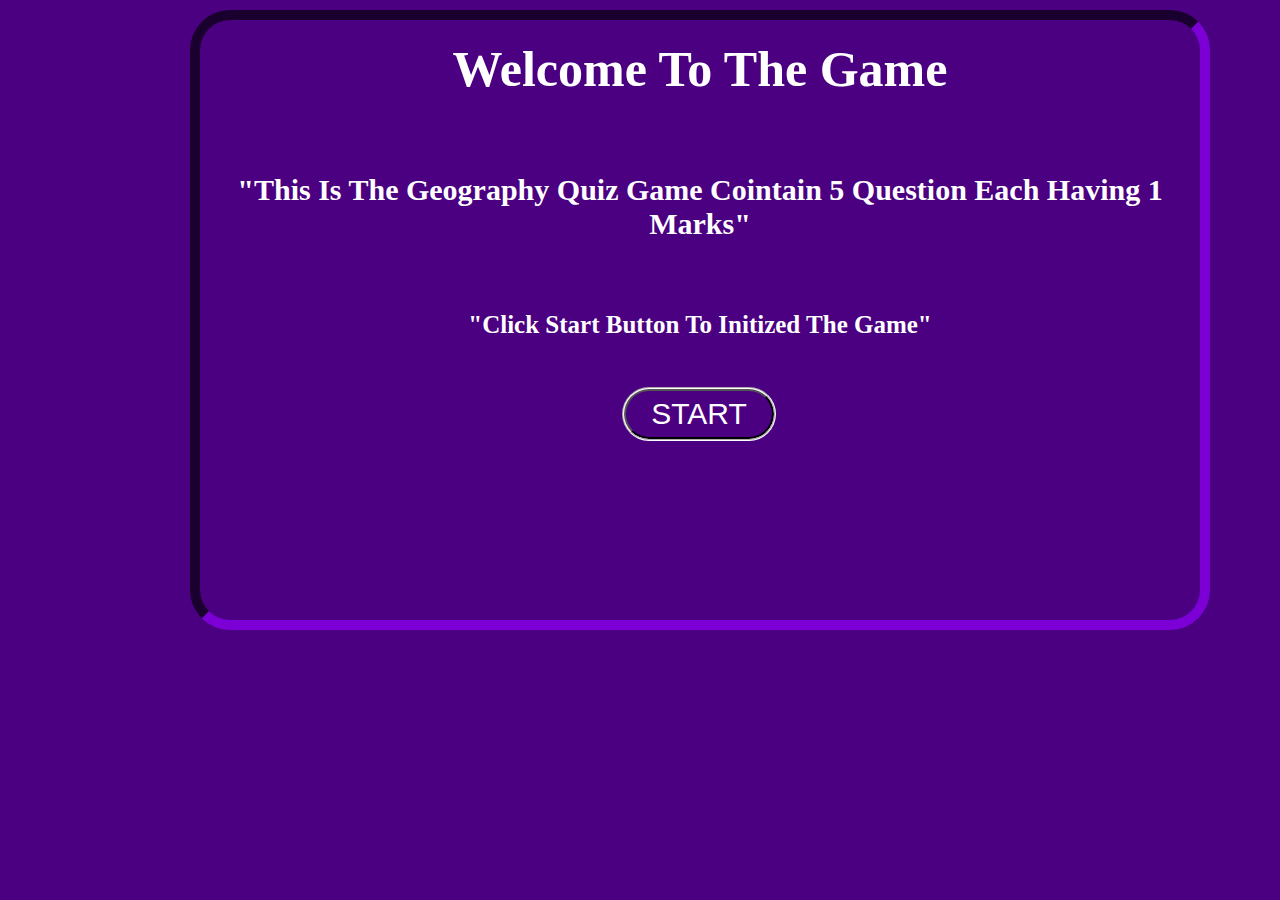
==== index.html @ 7dc2fbf8 "submit" ====
<!DOCTYPE html>
<html lang="en">
<head>
    <meta charset="UTF-8">
    <meta name="viewport" content="width=device-width, initial-scale=1.0">
    <title>QUIZE</title>
    <link rel="stylesheet" href="Quiz.css">
    <script src="quiz.js"></script>
    <link rel="icon" type="image" href="./assets/quiz.png">
</head>
<body>
    <div class="entry">
        <div class="intro" id="introo">
            <h1>Welcome To The Game</h1>
            <h2>"This Is The Geography Quiz Game Cointain 5 Question Each Having 1 Marks"</h2>
            <h3>"Click Start Button To Initized The Game"</h3>
            <button onclick="increament()" style="margin-left:-2px; margin-top: 50px;">START</button>
        </div>
        <div class="stage1" id="stage11">
            <h4>STAGE:1</h4>
            <hr>
            <h5>Q1:Where is the deepest mine in the world located?</h5>
            <input type="radio" id="corr1" name="aa">
            <label for="sh">SOUTH AFRICA</label>
            <br>
            <input type="radio" id="as" name="aa">
            <label for="as">AMERICA</label>
            <br>
            <input type="radio" id="r" name="aa">
            <label for="r">INDIA</label>
            <br>
            <input type="radio" id="w" name="aa">
            <label for="w">AUSTRALIA</label>
            <button onclick="increament()">NEXT</button>
            <button onclick="decrease()" style="margin-left: -400px;">BACK</button>
            
        </div>
        <div class="stage2" id="stage22">
            <h4>STAGE:2</h4>
            <hr>
            <h5>Q2:Which one of the following is a basic life support system?</h5>
            <input type="radio" id="corr2" name="sg">
            <label for="h">MUSIC SYSTEM</label>
            <br>
            <input type="radio" id="s" name="sg">
            <label for="s">ENVIROMENT</label>
            <br>
            <input type="radio" id="rq" name="sg">
            <label for="rq">TRANSPORTATION</label>
            <br>
            <input type="radio" id="ww" name="sg">
            <label for="ww">NONE OF THESE</label>
            <button onclick="increament()">NEXT</button>
            <button onclick="decrease()" style="margin-left: -400px;">BACK</button>
        </div>
        <div class="stage3" id="stage33">
            <h4>STAGE:3</h4>
            <hr>
            <h5>Q3:The earth’s crust is broken into a number of huge parts. They are called</h5>
            <input type="radio" id="corr3" name="ff">
            <label for="hh">LITHOSPHERIC PLATES</label>
            <br>
            <input type="radio" id="sd" name="ff">
            <label for="sd">METAMORPHIC PLATES</label>
            <br>
            <input type="radio" id="rqq" name="ff">
            <label for="rqq">SEDIMENTARY PLATES</label>
            <br>
            <input type="radio" id="www" name="ff">
            <label for="www">NONE OF THESE</label>
            <button onclick="increament()">NEXT</button>
            <button onclick="decrease()" style="margin-left: -400px;">BACK</button>
        </div>
         <div class="stage4" id="stage44">
            <h4>STAGE:4</h4>
            <hr>
            <h5>Q4:Which gas released in the atmosphere creates a greenhouse effect trapping the heat?</h5>
            <input type="radio" id="corr4" name="g">
            <label for="hhh">CARBON DIOXIDE</label>
            <br>
            <input type="radio" id="sdd" name="g">
            <label for="sdd">OXYGEN</label>
            <br>
            <input type="radio" id="rqqq" name="g">
            <label for="rqqq">NITROGEN</label>
            <br>
            <input type="radio" id="wwww" name="g">
            <label for="wwww">ALL THE ABOVE</label>
            <button onclick="increament()" style="margin-top: 65px;">NEXT</button>
            <button onclick="decrease()" style="margin-left: -400px;">BACK</button>
        </div>
        <div class="stage5" id="stage55">
            <h4>STAGE:5</h4>
            <hr>
            <h5>Q5: Which is the process through which water continuously changes its form?</h5>
            <input type="radio" id="corr5" name="u">
            <label for="hhhh">WATER CYCLE</label>
            <br>
            <input type="radio" id="sddd" name="u">
            <label for="sddd">FOOD CYCLE</label>
            <br>
            <input type="radio" id="rqqqq" name="u">
            <label for="rqqqq">RAIN</label>
            <br>
            <input type="radio" id="wwwww" name="u">
            <label for="wwwww">ALL THE ABOVE</label>
            <button onclick="result()" style="margin-top: 65px;">FINISH</button>
            <button onclick="decrease()" style="margin-left: -400px;">BACK</button>
        </div>
        <div class="result" id="resultid">
            <p id="xx"></p>
            <button onclick="restart()" style="margin-left: 400px; margin-top: 100px;">RESTART</button>
        </div>

    </div>
    
</body>
</html>
---- Quiz.css ----
*{
    margin:0;
    padding:0;
}
body{
    background-color:indigo;

}
.entry{
    background-image: url(https://img.freepik.com/free-vector/abstract-banner-with-world-map_1048-12232.jpg?size=626&ext=jpg);
    background-size:cover;
    width:1000px;
    height:600px;
    margin-left:200px;
    margin-top:20px;
    outline: 10px inset indigo;
    border-radius: 30px 30px 30px 30px;
    overflow: hidden;
}

.intro{
    background-image: url(https://img.freepik.com/free-vector/abstract-banner-with-world-map_1048-12232.jpg?size=626&ext=jpg);
    background-size:cover;
    width:1000px;
    height:600px;
    margin-top:0px;
    text-align: center;
    outline: 10px inset indigo;
    border-radius: 30px 30px 30px 30px;
}
h1{
    font-size: 50px;
    font-family:'Times New Roman', Times, serif;
    color:white;
    padding-top:20px;
}
h2{
    font-size: 30px;
    margin-top:75px;
    font-family: 'Times New Roman', Times, serif;
    color:white;
}
h3{
    font-size: 25px;
    margin-top:70px;
    font-family: 'Times New Roman', Times, serif;
    color:white;
}
button{
    font-size: 30px;
    color:white;
    background-color:indigo;
    margin-top:100px;
    width:150px;
    height:50px;
    margin-left:700px;
    cursor:pointer;
    outline: 2px groove white;
    border-radius: 50px;
}
h4{
    color:white;
    margin-left:20px;
    font-size: 40px;
    font-family: 'Times New Roman', Times, serif;
    
}
h5{
    color:white;
    margin-left:20px;
    font-size: 30px;
    margin-top: 50px;
    font-family: 'Times New Roman', Times, serif;
}
label{
    color:antiquewhite;
    font-size: 20px;
    font-family: 'Times New Roman', Times, serif;
}
input{
    margin-left: 50px;
    margin-top: 30px;
}
input[type="radio"]{
    color:black;
    height:20px;
    width:20px;
    background-color:white;
    line-height: 100px;

}
button:hover{
    background-color: aliceblue;
    color:black;
}
hr{
    background-color: aliceblue;
    height:2px;
    width:160px;
    margin-left:22px;
}
h6{
    font-size: 50px;
    font-family: 'Times New Roman', Times, serif;
    color:aliceblue;
    margin-left:260px;
    padding-top:100px;
    animation-name: animation;
    animation-duration: 5s;
    animation-delay: 2s;
    animation-iteration-count: infinite;
}
@keyframes animation {
    0%{color:chartreuse;}
    20%{color:aqua;}
    50%{color:yellow;}
    100%{color:red;}
    
}
#xx{
    color:white;
    font-size: 50px;
    padding-left:280px;
    padding-top:160px;
    font-family: 'Times New Roman', Times, serif;
}
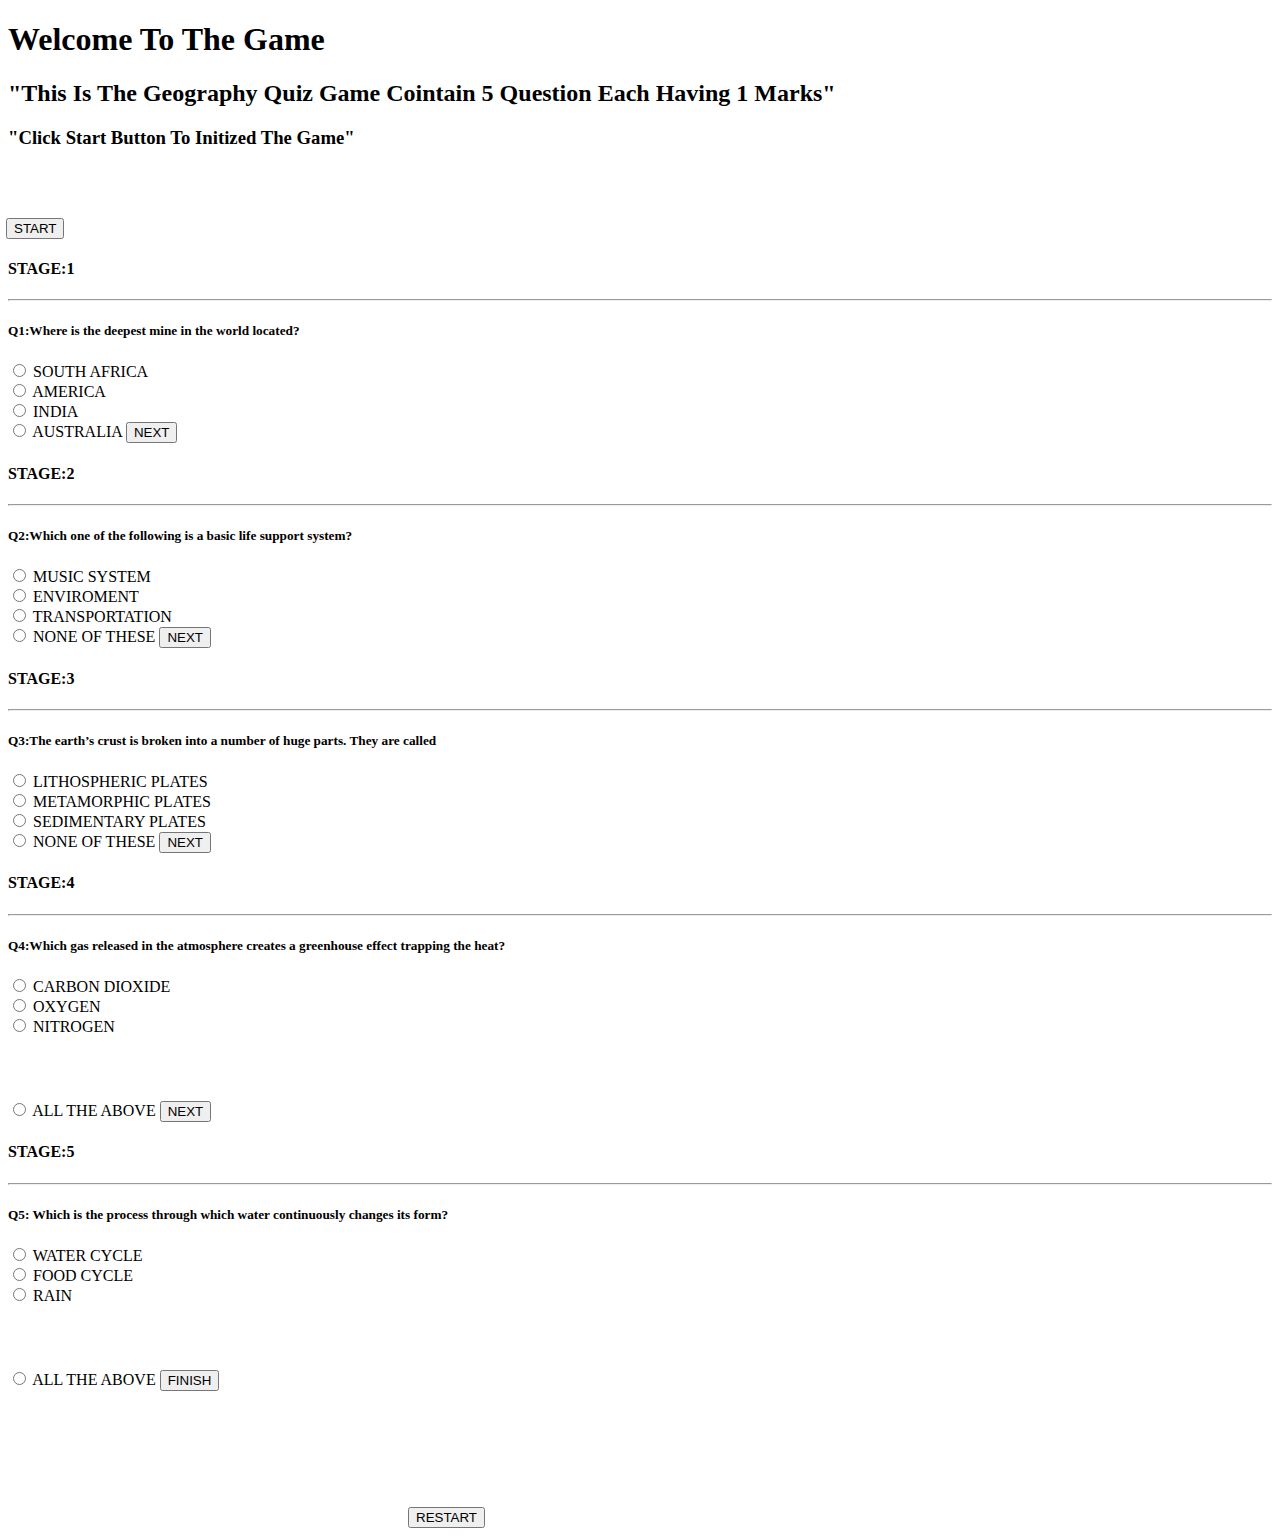
==== commit 53d58611: "second commit" ====
--- a/index.html
+++ b/index.html
@@ -4,8 +4,8 @@
     <meta charset="UTF-8">
     <meta name="viewport" content="width=device-width, initial-scale=1.0">
     <title>QUIZE</title>
-    <link rel="stylesheet" href="Quiz.css">
-    <script src="quiz.js"></script>
+    <link rel="stylesheet" href="STYLE.css">
+    <script src="SCRIPT.js"></script>
     <link rel="icon" type="image" href="./assets/quiz.png">
 </head>
 <body>
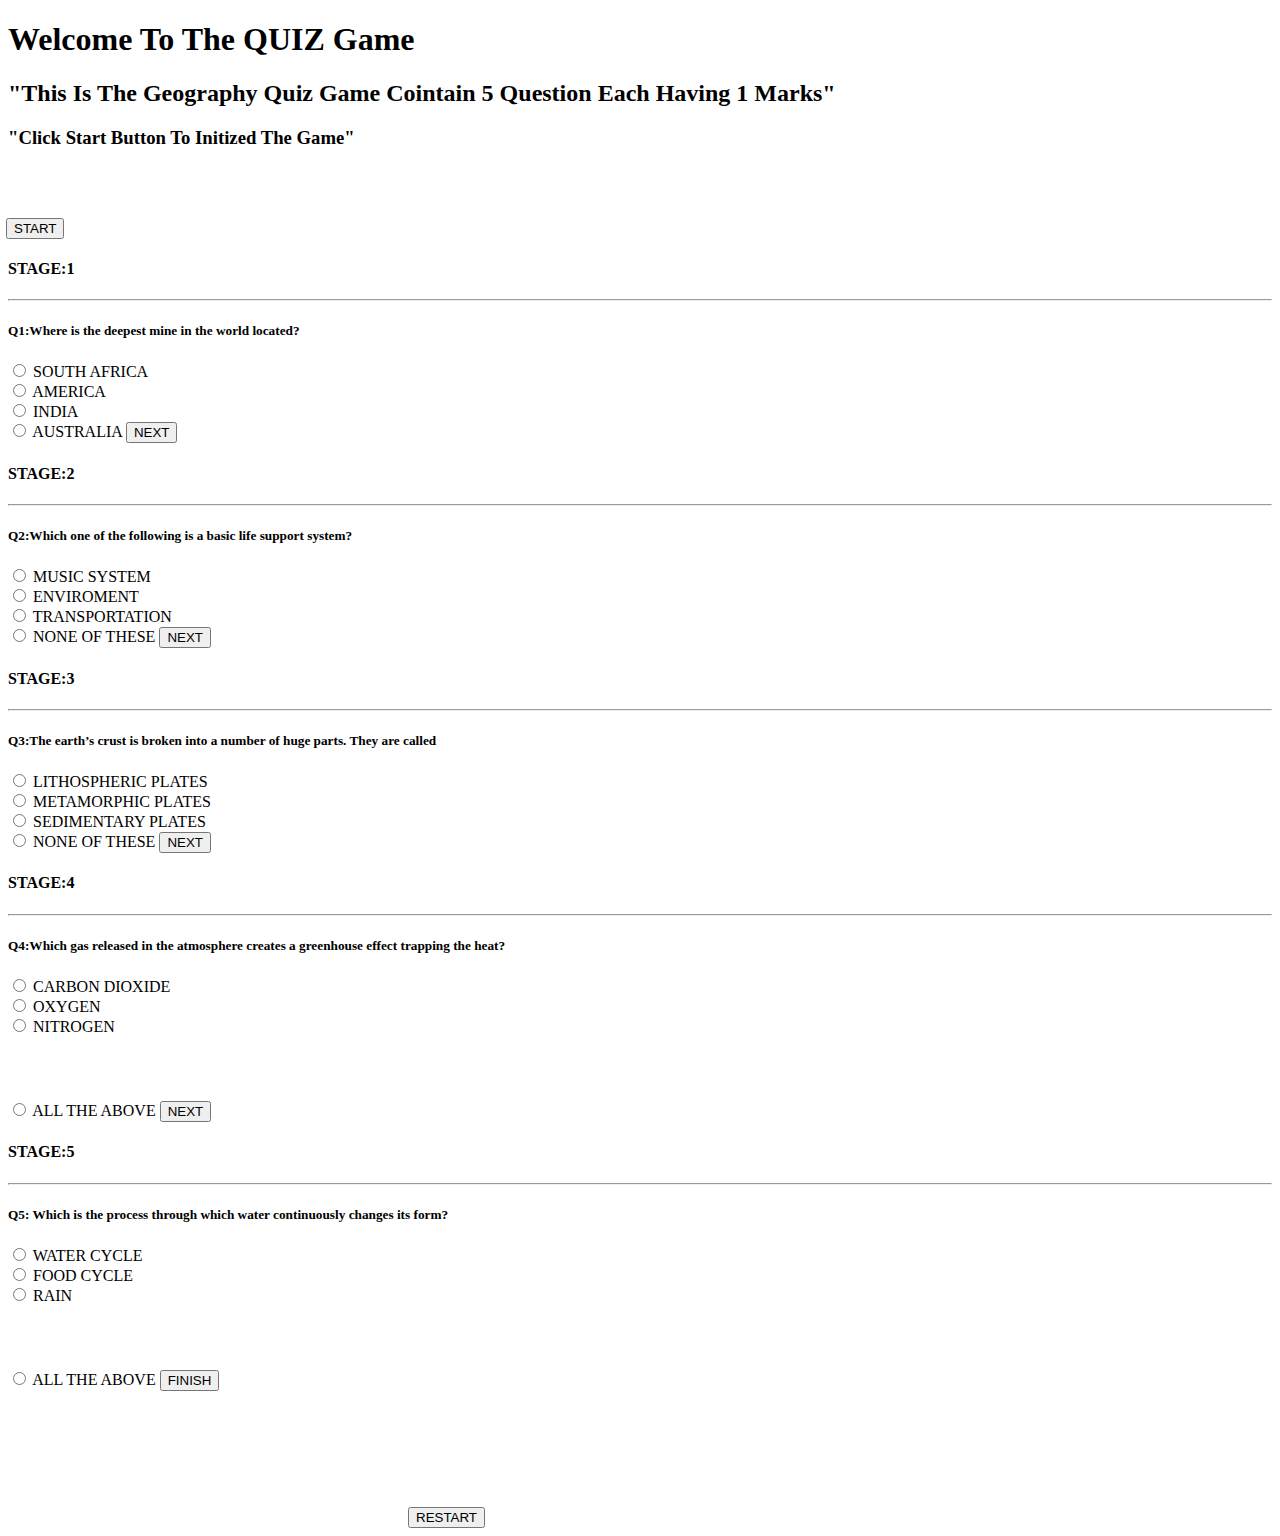
==== commit 9410a303: "third commit" ====
--- a/index.html
+++ b/index.html
@@ -11,7 +11,7 @@
 <body>
     <div class="entry">
         <div class="intro" id="introo">
-            <h1>Welcome To The Game</h1>
+            <h1>Welcome To The QUIZ Game</h1>
             <h2>"This Is The Geography Quiz Game Cointain 5 Question Each Having 1 Marks"</h2>
             <h3>"Click Start Button To Initized The Game"</h3>
             <button onclick="increament()" style="margin-left:-2px; margin-top: 50px;">START</button>
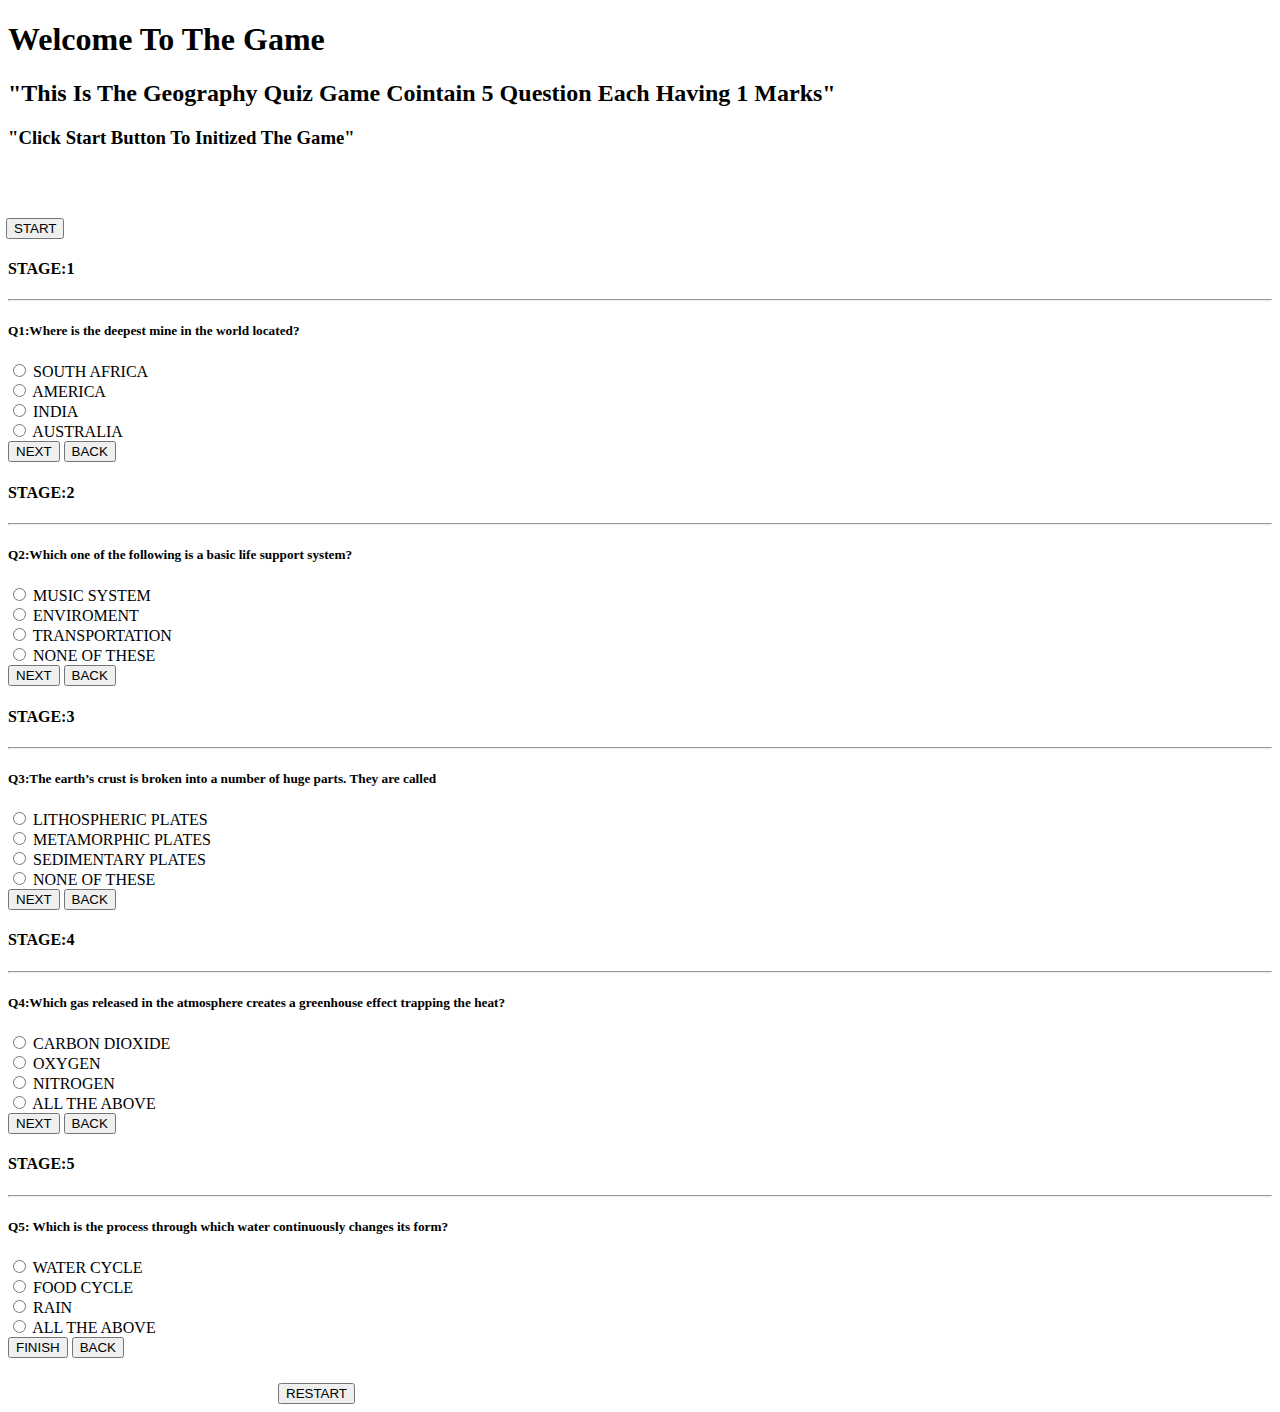
==== commit c83d98a4: "third change" ====
--- a/index.html
+++ b/index.html
@@ -11,7 +11,7 @@
 <body>
     <div class="entry">
         <div class="intro" id="introo">
-            <h1>Welcome To The QUIZ Game</h1>
+            <h1>Welcome To The Game</h1>
             <h2>"This Is The Geography Quiz Game Cointain 5 Question Each Having 1 Marks"</h2>
             <h3>"Click Start Button To Initized The Game"</h3>
             <button onclick="increament()" style="margin-left:-2px; margin-top: 50px;">START</button>
@@ -21,7 +21,7 @@
             <hr>
             <h5>Q1:Where is the deepest mine in the world located?</h5>
             <input type="radio" id="corr1" name="aa">
-            <label for="sh">SOUTH AFRICA</label>
+            <label for="corr1">SOUTH AFRICA</label>
             <br>
             <input type="radio" id="as" name="aa">
             <label for="as">AMERICA</label>
@@ -31,8 +31,10 @@
             <br>
             <input type="radio" id="w" name="aa">
             <label for="w">AUSTRALIA</label>
-            <button onclick="increament()">NEXT</button>
-            <button onclick="decrease()" style="margin-left: -400px;">BACK</button>
+            <div class="button">
+            <button onclick="increament()" id="p">NEXT</button>
+            <button onclick="decrease()" id="mn">BACK</button>
+            </div>
             
         </div>
         <div class="stage2" id="stage22">
@@ -40,7 +42,7 @@
             <hr>
             <h5>Q2:Which one of the following is a basic life support system?</h5>
             <input type="radio" id="corr2" name="sg">
-            <label for="h">MUSIC SYSTEM</label>
+            <label for="corr2">MUSIC SYSTEM</label>
             <br>
             <input type="radio" id="s" name="sg">
             <label for="s">ENVIROMENT</label>
@@ -50,15 +52,17 @@
             <br>
             <input type="radio" id="ww" name="sg">
             <label for="ww">NONE OF THESE</label>
-            <button onclick="increament()">NEXT</button>
-            <button onclick="decrease()" style="margin-left: -400px;">BACK</button>
+            <div class="button">
+            <button onclick="increament()" id="p">NEXT</button>
+            <button onclick="decrease()" id="mn">BACK</button>
+            </div>
         </div>
         <div class="stage3" id="stage33">
             <h4>STAGE:3</h4>
             <hr>
             <h5>Q3:The earth’s crust is broken into a number of huge parts. They are called</h5>
             <input type="radio" id="corr3" name="ff">
-            <label for="hh">LITHOSPHERIC PLATES</label>
+            <label for="corr3">LITHOSPHERIC PLATES</label>
             <br>
             <input type="radio" id="sd" name="ff">
             <label for="sd">METAMORPHIC PLATES</label>
@@ -68,15 +72,17 @@
             <br>
             <input type="radio" id="www" name="ff">
             <label for="www">NONE OF THESE</label>
-            <button onclick="increament()">NEXT</button>
-            <button onclick="decrease()" style="margin-left: -400px;">BACK</button>
+            <div class="button">
+            <button onclick="increament()" id="p">NEXT</button>
+            <button onclick="decrease()" id="mn">BACK</button>
+            </div>
         </div>
          <div class="stage4" id="stage44">
             <h4>STAGE:4</h4>
             <hr>
             <h5>Q4:Which gas released in the atmosphere creates a greenhouse effect trapping the heat?</h5>
             <input type="radio" id="corr4" name="g">
-            <label for="hhh">CARBON DIOXIDE</label>
+            <label for="corr3">CARBON DIOXIDE</label>
             <br>
             <input type="radio" id="sdd" name="g">
             <label for="sdd">OXYGEN</label>
@@ -86,15 +92,17 @@
             <br>
             <input type="radio" id="wwww" name="g">
             <label for="wwww">ALL THE ABOVE</label>
-            <button onclick="increament()" style="margin-top: 65px;">NEXT</button>
-            <button onclick="decrease()" style="margin-left: -400px;">BACK</button>
+            <div class="button">
+            <button onclick="increament()" id="p">NEXT</button>
+            <button onclick="decrease()" id="mn">BACK</button>
+            </div>
         </div>
         <div class="stage5" id="stage55">
             <h4>STAGE:5</h4>
             <hr>
             <h5>Q5: Which is the process through which water continuously changes its form?</h5>
             <input type="radio" id="corr5" name="u">
-            <label for="hhhh">WATER CYCLE</label>
+            <label for="corr5">WATER CYCLE</label>
             <br>
             <input type="radio" id="sddd" name="u">
             <label for="sddd">FOOD CYCLE</label>
@@ -104,12 +112,14 @@
             <br>
             <input type="radio" id="wwwww" name="u">
             <label for="wwwww">ALL THE ABOVE</label>
-            <button onclick="result()" style="margin-top: 65px;">FINISH</button>
-            <button onclick="decrease()" style="margin-left: -400px;">BACK</button>
+            <div class="button">
+            <button onclick="result()" id="p">FINISH</button>
+            <button onclick="decrease()" id="mn">BACK</button>
+            </div>
         </div>
         <div class="result" id="resultid">
-            <p id="xx"></p>
-            <button onclick="restart()" style="margin-left: 400px; margin-top: 100px;">RESTART</button>
+            <p id="xx" style="font-size: 25px; margin-top: -20px; margin-left: -70px;"></p>
+            <button onclick="restart()" id="u" style="margin-top: 20px; margin-left: 270px;">RESTART</button>
         </div>
 
     </div>
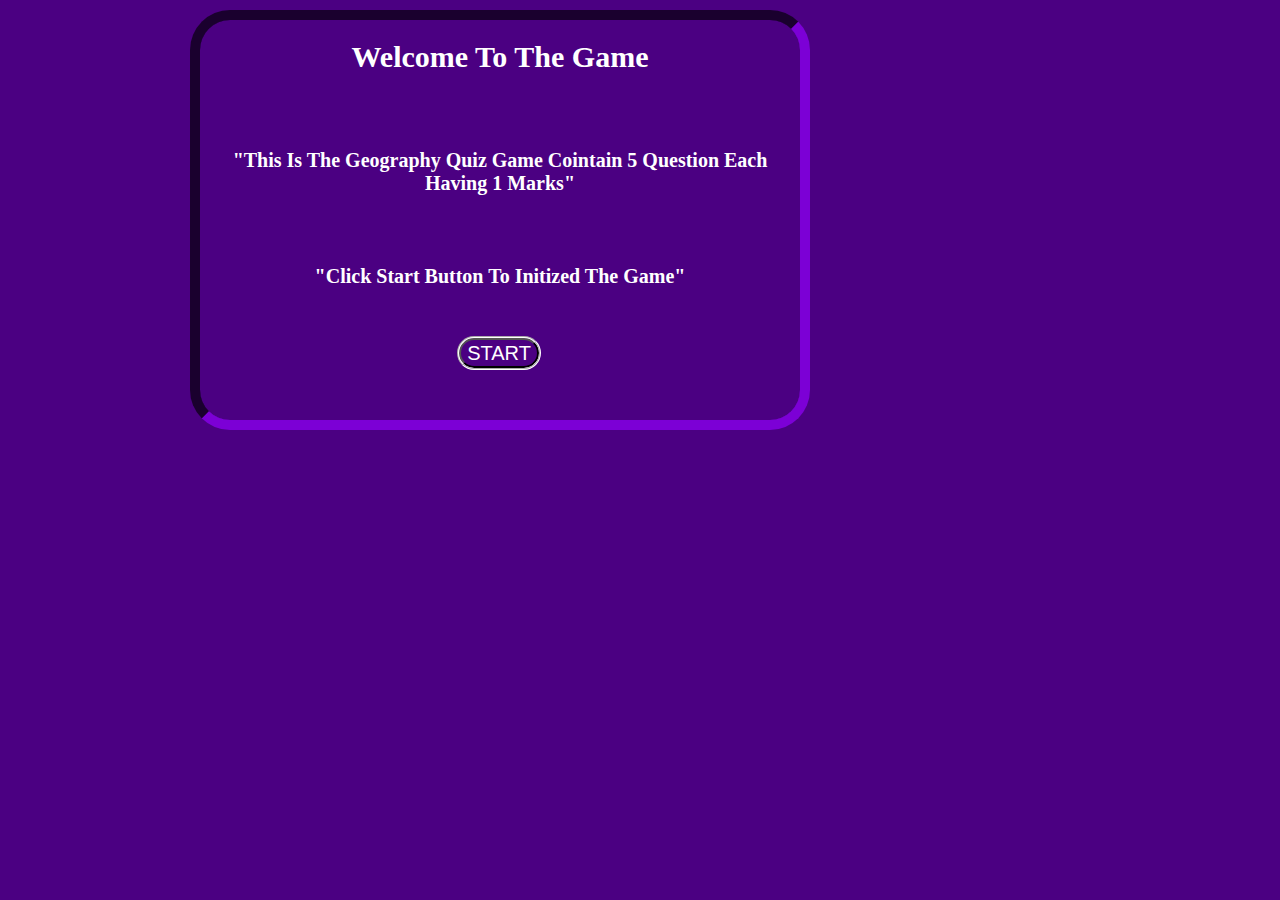
==== commit 49ee28ea: "forth" ====
--- a/index.html
+++ b/index.html
@@ -4,8 +4,8 @@
     <meta charset="UTF-8">
     <meta name="viewport" content="width=device-width, initial-scale=1.0">
     <title>QUIZE</title>
-    <link rel="stylesheet" href="STYLE.css">
-    <script src="SCRIPT.js"></script>
+    <link rel="stylesheet" href="Quiz.css">
+    <script src="quiz.js"></script>
     <link rel="icon" type="image" href="./assets/quiz.png">
 </head>
 <body>
--- a/Quiz.css
+++ b/Quiz.css
@@ -0,0 +1,136 @@
+*{
+    margin:0;
+    padding:0;
+}
+body{
+    background-color:indigo;
+
+}
+.entry{
+    background-image: url(https://img.freepik.com/free-vector/abstract-banner-with-world-map_1048-12232.jpg?size=626&ext=jpg);
+    background-size:cover;
+    width:600px;
+    height:400px;
+    margin-left:200px;
+    margin-top:20px;
+    outline: 10px inset indigo;
+    border-radius: 30px 30px 30px 30px;
+    overflow: hidden;
+}
+
+.intro{
+    background-image: url(https://img.freepik.com/free-vector/abstract-banner-with-world-map_1048-12232.jpg?size=626&ext=jpg);
+    background-size:cover;
+    width:600px;
+    height:400px;
+    margin-top:0px;
+    text-align: center;
+    outline: 10px inset indigo;
+    border-radius: 30px 30px 30px 30px;
+}
+h1{
+    font-size: 30px;
+    font-family:'Times New Roman', Times, serif;
+    color:white;
+    padding-top:20px;
+}
+h2{
+    font-size: 20px;
+    margin-top:75px;
+    font-family: 'Times New Roman', Times, serif;
+    color:white;
+}
+h3{
+    font-size: 20px;
+    margin-top:70px;
+    font-family: 'Times New Roman', Times, serif;
+    color:white;
+}
+button{
+    font-size: 20px;
+    color:white;
+    background-color:indigo;
+    margin-top:60px;
+    width:80px;
+    height:30px;
+    margin-left:50px;
+    cursor:pointer;
+    outline: 2px groove white;
+    border-radius: 50px;
+}
+h4{
+    color:white;
+    margin-left:20px;
+    font-size: 20px;
+    font-family: 'Times New Roman', Times, serif;
+    
+}
+h5{
+    color:white;
+    margin-left:20px;
+    font-size: 20px;
+    margin-top: 50px;
+    font-family: 'Times New Roman', Times, serif;
+}
+label{
+    color:antiquewhite;
+    font-size: 15px;
+    font-family: 'Times New Roman', Times, serif;
+}
+input{
+    margin-left: 50px;
+    margin-top: 30px;
+}
+input[type="radio"]{
+    color:black;
+    height:10px;
+    width:10px;
+    background-color:white;
+    line-height: 100px;
+
+}
+button:hover{
+    background-color: aliceblue;
+    color:black;
+}
+hr{
+    background-color: aliceblue;
+    height:2px;
+    width:80px;
+    margin-left:20px;
+}
+h6{
+    font-size: 20px;
+    font-family: 'Times New Roman', Times, serif;
+    color:aliceblue;
+    margin-left:260px;
+    padding-top:100px;
+    animation-name: animation;
+    animation-duration: 5s;
+    animation-delay: 2s;
+    animation-iteration-count: infinite;
+}
+@keyframes animation {
+    0%{color:chartreuse;}
+    20%{color:aqua;}
+    50%{color:yellow;}
+    100%{color:red;}
+    
+}
+#xx{
+    color:white;
+    font-size: 50px;
+    padding-left:280px;
+    padding-top:160px;
+    font-family: 'Times New Roman', Times, serif;
+}
+ .button{
+    margin-left:250px;
+    margin-top:-40px;
+ }
+ #u{
+    font-size: 15px;
+    margin-left: 250px;
+    margin-top:70px;
+ }
+ 
